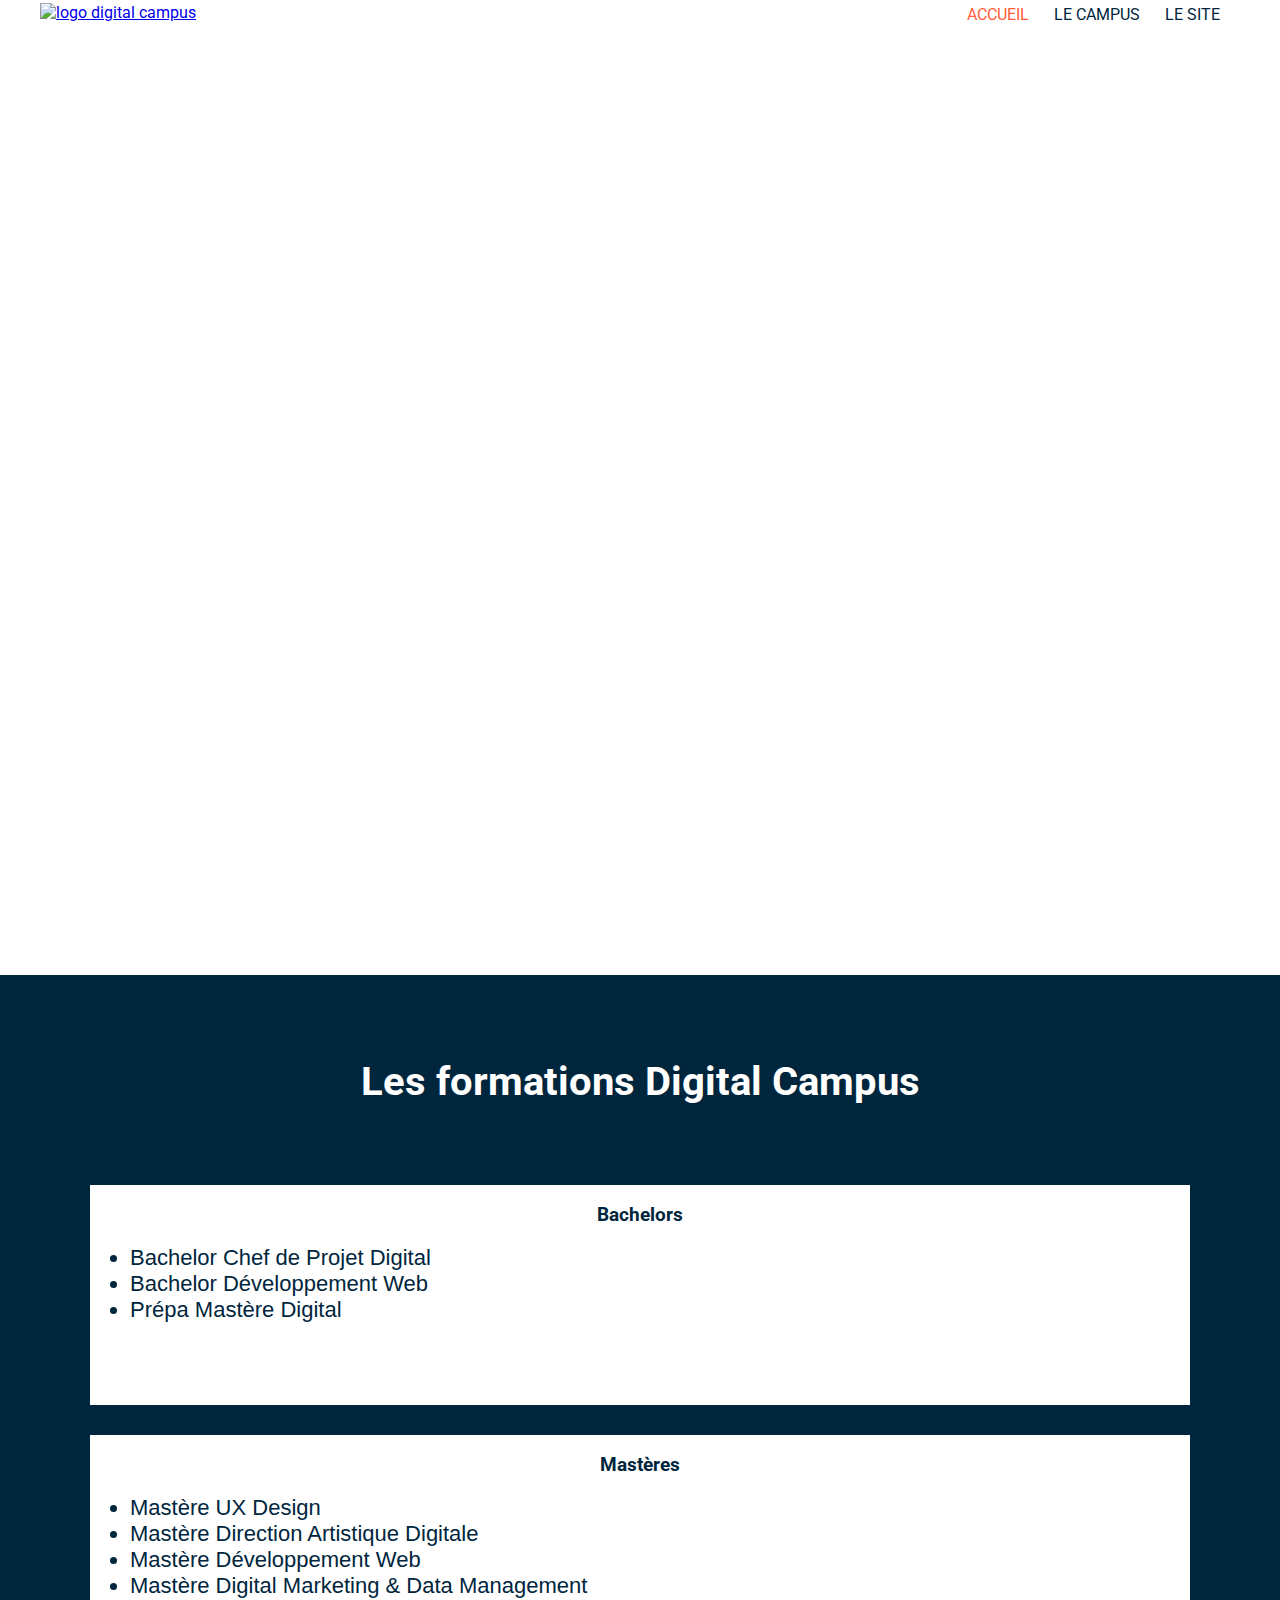
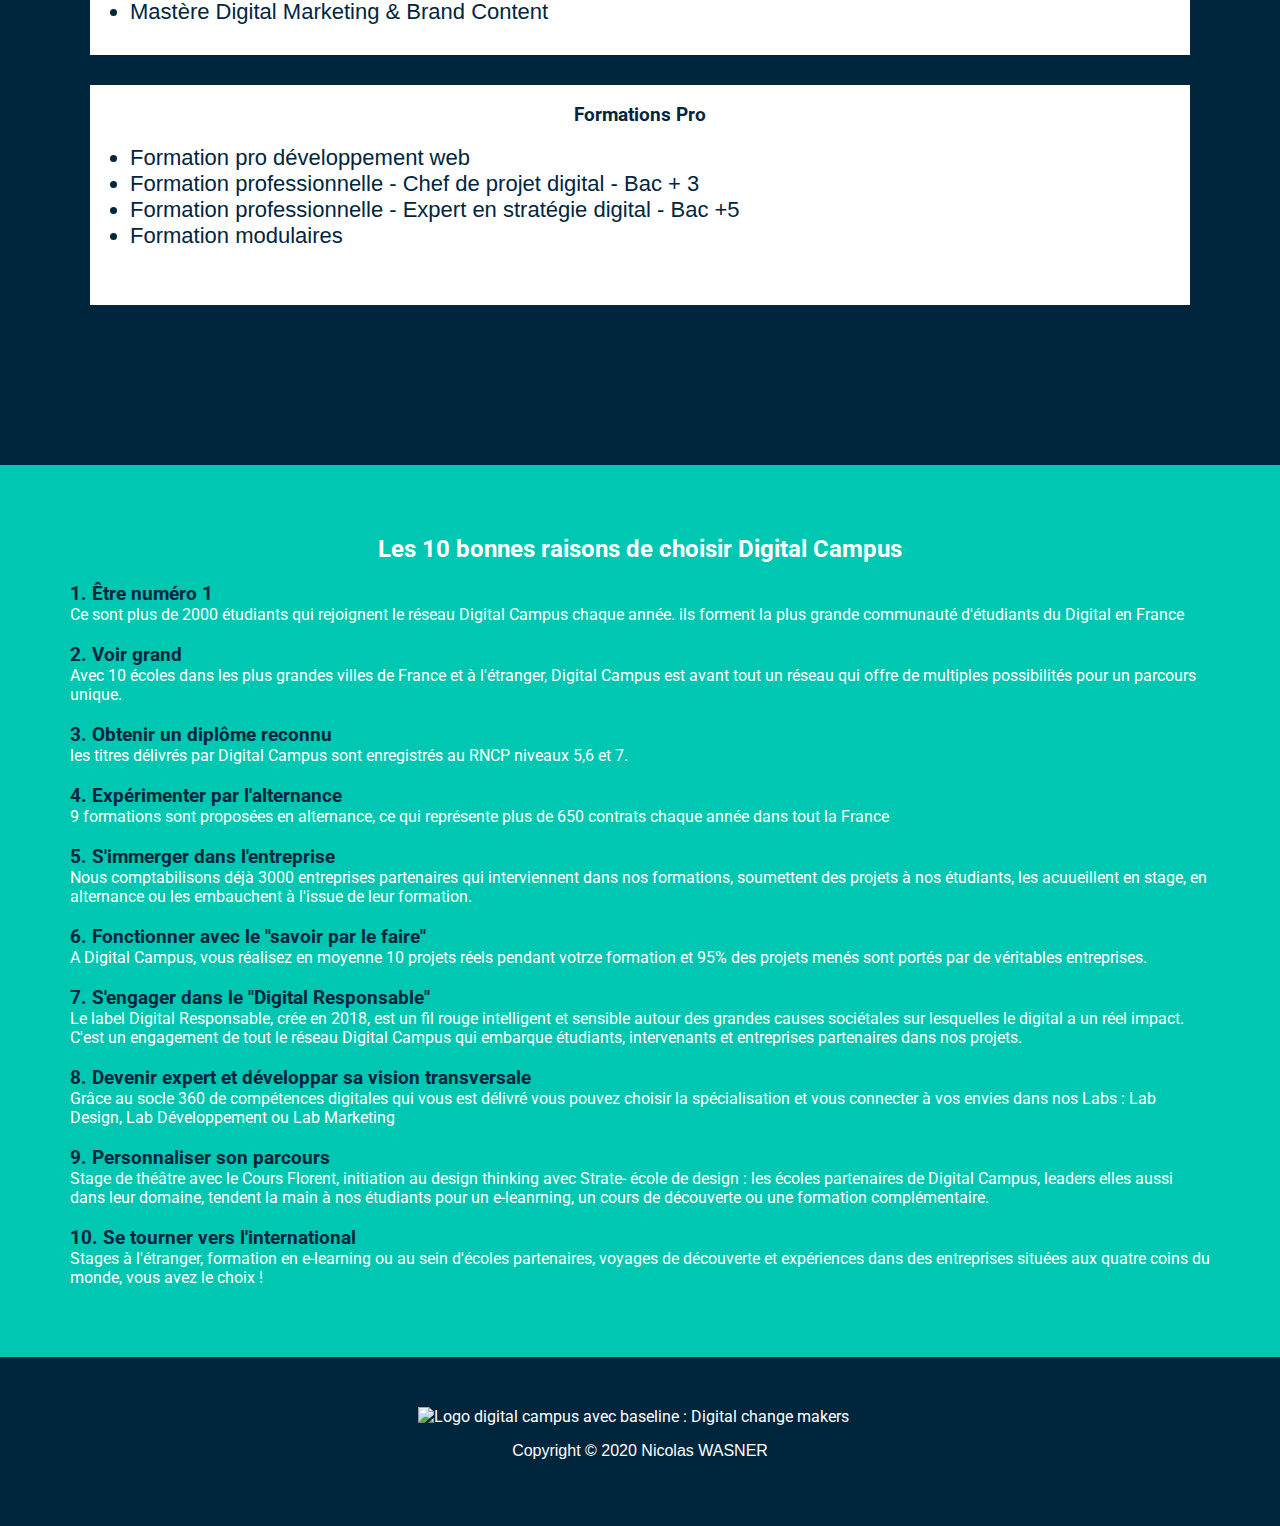
==== index.html @ f4035910 "First Commit" ====
<!DOCTYPE html>
<html lang="fr">
<head>

    <link href="https://fonts.gstatic.com" rel="preconnect">
    <link href="https://fonts.googleapis.com/css2?family=Roboto:ital,wght@0,100;0,300;0,400;0,500;0,700;0,900;1,100;1,300;1,400;1,500;1,700;1,900&display=swap"
          rel="stylesheet">
    <link rel="stylesheet" href="style.css">
    <meta charset="UTF-8">
    <title>Digital Campus Home Page</title>
</head>
<body>
<div class="header">
    <div class="content">
        <a href="index.html"><img src="https://iovisco.fr/public/img/TDSECOURS/logo-digital-campus.png"
                                  alt="logo digital campus" title="Logo de digital campus"></a>
        <div class="header_link">
            <a id="accueil" href="index.html">ACCUEIL</a>
            <a id="campus" href="campus.html">LE CAMPUS</a>
            <a href="https://www.digital-campus.fr/">LE SITE</a>
        </div>
    </div>
</div>
<div class="hp_banner">
    <div class="content">
        <h1>N°1 des écoles du digital</h1>
    </div>
</div>
<div class="formations">
    <div class="content">
        <h2 class="formations_title">Les formations Digital Campus</h2>
        <div class="Conteneur">
            <div class="inner_contener">
                <h3>Bachelors</h3>
                <ul>
                    <li>Bachelor Chef de Projet Digital</li>
                    <li>Bachelor Développement Web</li>
                    <li>Prépa Mastère Digital</li>
                </ul>
            </div>
            <div class="inner_contener">
                <h3>Mastères</h3>
                <ul>
                    <li>Mastère UX Design</li>
                    <li>Mastère Direction Artistique Digitale</li>
                    <li>Mastère Développement Web</li>
                    <li>Mastère Digital Marketing & Data Management</li>
                    <li>Mastère Digital Marketing & Brand Content</li>
                </ul>
            </div>
            <div class="inner_contener">
                <h3>Formations Pro</h3>
                <ul>
                    <li>Formation pro développement web</li>
                    <li>Formation professionnelle - Chef de projet digital - Bac + 3</li>
                    <li>Formation professionnelle - Expert en stratégie digital - Bac +5</li>
                    <li>Formation modulaires</li>
                </ul>
            </div>
        </div>
    </div>
</div>
<div class="top10">
    <div class="content">
        <h2>Les 10 bonnes raisons de choisir Digital Campus</h2>
        <div class="reasons_container">
            <div class="left">
                <div>
                    <h3>1. Être numéro 1</h3>
                    <p>Ce sont plus de 2000 étudiants qui rejoignent le réseau Digital Campus chaque année. ils forment
                        la plus grande communauté d'étudiants du Digital en France</p>
                </div>
                <div>
                    <h3>2. Voir grand</h3>
                    <p>Avec 10 écoles dans les plus grandes villes de France et à l'étranger, Digital Campus est avant
                        tout un réseau qui offre de multiples possibilités pour un parcours unique.</p>
                </div>
                <div>
                    <h3>3. Obtenir un diplôme reconnu</h3>
                    <p>les titres délivrés par Digital Campus sont enregistrés au RNCP niveaux 5,6 et 7.</p>
                </div>
                <div>
                    <h3>4. Expérimenter par l'alternance</h3>
                    <p>9 formations sont proposées en alternance, ce qui représente plus de 650 contrats chaque année
                        dans tout la France</p>
                </div>
                <div>
                    <h3>5. S'immerger dans l'entreprise</h3>
                    <p>Nous comptabilisons déjà 3000 entreprises partenaires qui interviennent dans nos formations,
                        soumettent des projets à nos étudiants, les acuueillent en stage, en alternance ou les
                        embauchent à l'issue de leur formation.</p>
                </div>
                <div>
                    <h3>6. Fonctionner avec le "savoir par le faire"</h3>
                    <p>A Digital Campus, vous réalisez en moyenne 10 projets réels pendant votrze formation et 95% des
                        projets menés sont portés par de véritables entreprises.</p>
                </div>
            </div>
            <div class="right">
                <div>
                    <h3>7. S'engager dans le "Digital Responsable"</h3>
                    <p>Le label Digital Responsable, crée en 2018, est un fil rouge intelligent et sensible autour des
                        grandes causes sociétales sur lesquelles le digital a un réel impact. C'est un engagement de
                        tout le réseau Digital Campus qui embarque étudiants, intervenants et entreprises partenaires
                        dans nos projets.</p>
                </div>
                <div>
                    <h3>8. Devenir expert et développar sa vision transversale</h3>
                    <p>Grâce au socle 360 de compétences digitales qui vous est délivré vous pouvez choisir la
                        spécialisation et vous connecter à vos envies dans nos Labs : Lab Design, Lab Développement ou
                        Lab Marketing</p>
                </div>
                <div>
                    <h3>9. Personnaliser son parcours</h3>
                    <p>Stage de théâtre avec le Cours Florent, initiation au design thinking avec Strate- école de
                        design : les écoles partenaires de Digital Campus, leaders elles aussi dans leur domaine,
                        tendent la main à nos étudiants pour un e-leanrning, un cours de découverte ou une formation
                        complémentaire.</p>
                </div>
                <div>
                    <h3>10. Se tourner vers l'international</h3>
                    <p>Stages à l'étranger, formation en e-learning ou au sein d'écoles partenaires, voyages de
                        découverte et expériences dans des entreprises situées aux quatre coins du monde, vous avez le
                        choix !</p>
                </div>
            </div>
        </div>
    </div>
</div>
<div class="footer">
    <div class="content">
        <img id="footer_hp" src="https://iovisco.fr/public/img/TDSECOURS/logo_dc_footer.png"
             alt="Logo digital campus avec baseline : Digital change makers">
        <p>Copyright &copy; 2020 Nicolas WASNER</p>
    </div>
</div>
</body>
<script src="script/script.js"></script>
</html>
---- style.css ----
body{
    font-family: 'Roboto', sans-serif;
    color: white;
    margin: auto;
}
.content{
    max-width: 1200px;
    margin: auto;
}
.header .content{
    display: flex;
    flex-direction: row;
    justify-content: space-between;
    align-items: center;
}
.header img{
    width: 260px;
}
.header_link a{
    font-family: 'Roboto', bold;
    font-size: 16px;
    text-decoration: none;
    color: #00263E;
    margin-right: 20px;
}
.header_link a:hover{
    color: #FF5C39;
}
.hp_banner{
    background-image: url('https://iovisco.fr/public/img/TDSECOURS/background_hp.jpg');
    background-size: cover;
    background-repeat: no-repeat;
}
.hp_banner{
    font-size: 100px;
    line-height: 150px;
    padding: 116px;
}
.campus_banner{
    font-size: 100px;
    line-height: 150px;
    padding: 116px;
}
.campus_banner{
    background-image: url('https://iovisco.fr/public/img/TDSECOURS/ecole-web-aix.jpg');
    background-size: cover;
    background-repeat: no-repeat;
}
.formations{
    padding:50px;
    background-color:#00263e;
}
.informations{
    padding:50px;
    background-color:#00C7B1;
}
.formations h2{
    color: white;
    text-align:center;
}
.formations_title{
    font-family: Roboto,bold;
    font-size: 40px;
}
.Conteneur{
    margin: 80px 0;
    display:flex;
    justify-content:space-evenly;
}
.Conteneur div{
    color: #00263e;
    width:100%;
    background-color:white;
}
.inner_contener{
    margin: 0 40px;
}
.inner_contener li{
    font-family: Arial;
    font-size: 14px;
    line-height: 26px;
}
.Conteneur h3{
    text-align:center;
}
.content{
    max-width: 1200px;
    margin: auto;
}
.top10{
    padding: 50px;
    background-color: #00C7B1;
}
.reasons_container{
    color: white;
    display: flex;
}
.reasons_container h3{
    margin: 0;
    color: #00263e;
}
.reasons_container p{
    margin: 0;
}
.left div{
    margin-bottom: 20px;
}
.right div{
    margin-bottom: 20px;
}
.top10 h2{
    text-align: center;
    color: white;
}
.right{
    width: 50%;
    margin: 0 20px;
}
.left{
    width: 50%;
    margin: 0 20px;
}

.footer{
    background-image: url("https://iovisco.fr/public/img/TDSECOURS/footer_dc_paris.jpg");
    background-repeat: no-repeat;
    background-size: cover;
}
.footer{
    padding: 50px;
    background-color: #00263E;
}
.footer .content{
    display: flex;
    flex-direction: column;
    justify-content: space-around;
    align-items: center;
}
.footer_button{
    padding: 50px 0 0 0;
    display: flex;
    align-items: center;
    justify-content: space-evenly;
}
.footer_button a{
    font-size: 20px;
    text-decoration: none;
    color: white;
}
.footer_button div{
    margin-right: 50px;
    padding: 10px 50px;
    background-color: #00C7B1;
}
.footer_button div:hover{
    background-color: #FF5C39;
}
.footer p{
    font-family: Arial;
    font-size: 16px;
}

.active{
    color: #FF5C39 !important;
}

#footer_hp{
    width: 445px;
}

#footer_campus{
    padding-bottom: 20px;
    width: 245px;
}

@media screen and (max-width: 1300px) {
    .Conteneur {
        display: flex;
        flex-direction: column;
        justify-content: space-evenly;
    }
    .Conteneur div {
        width: auto;
        padding-bottom: 30px;
        margin-bottom: 30px;
        height: 190px;
    }
    .reasons_container{
        display: block;
    }
    .left{
        width: auto;
    }
    .right{
        width: auto;
    }
    .inner_contener li {
        font-size: 22px;
    }
    .header_link{
        font-size: 22px;
    }
}
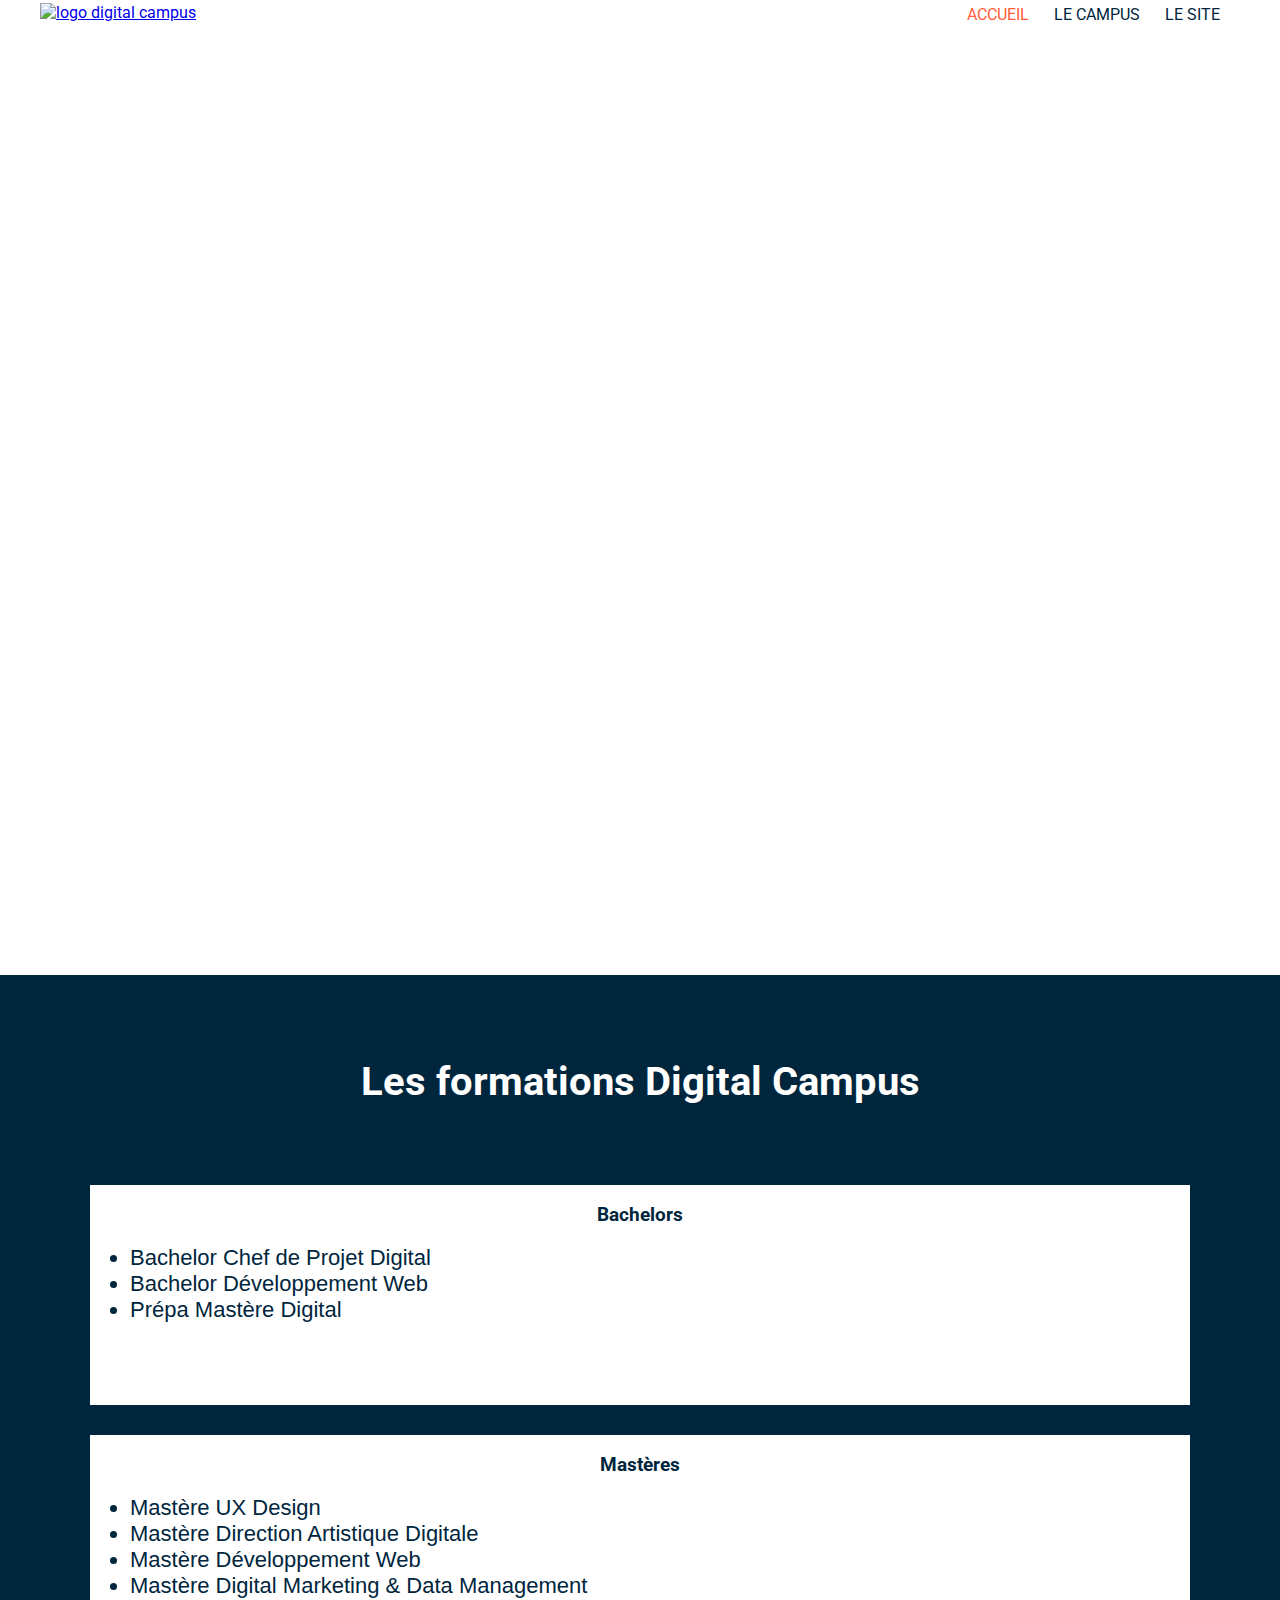
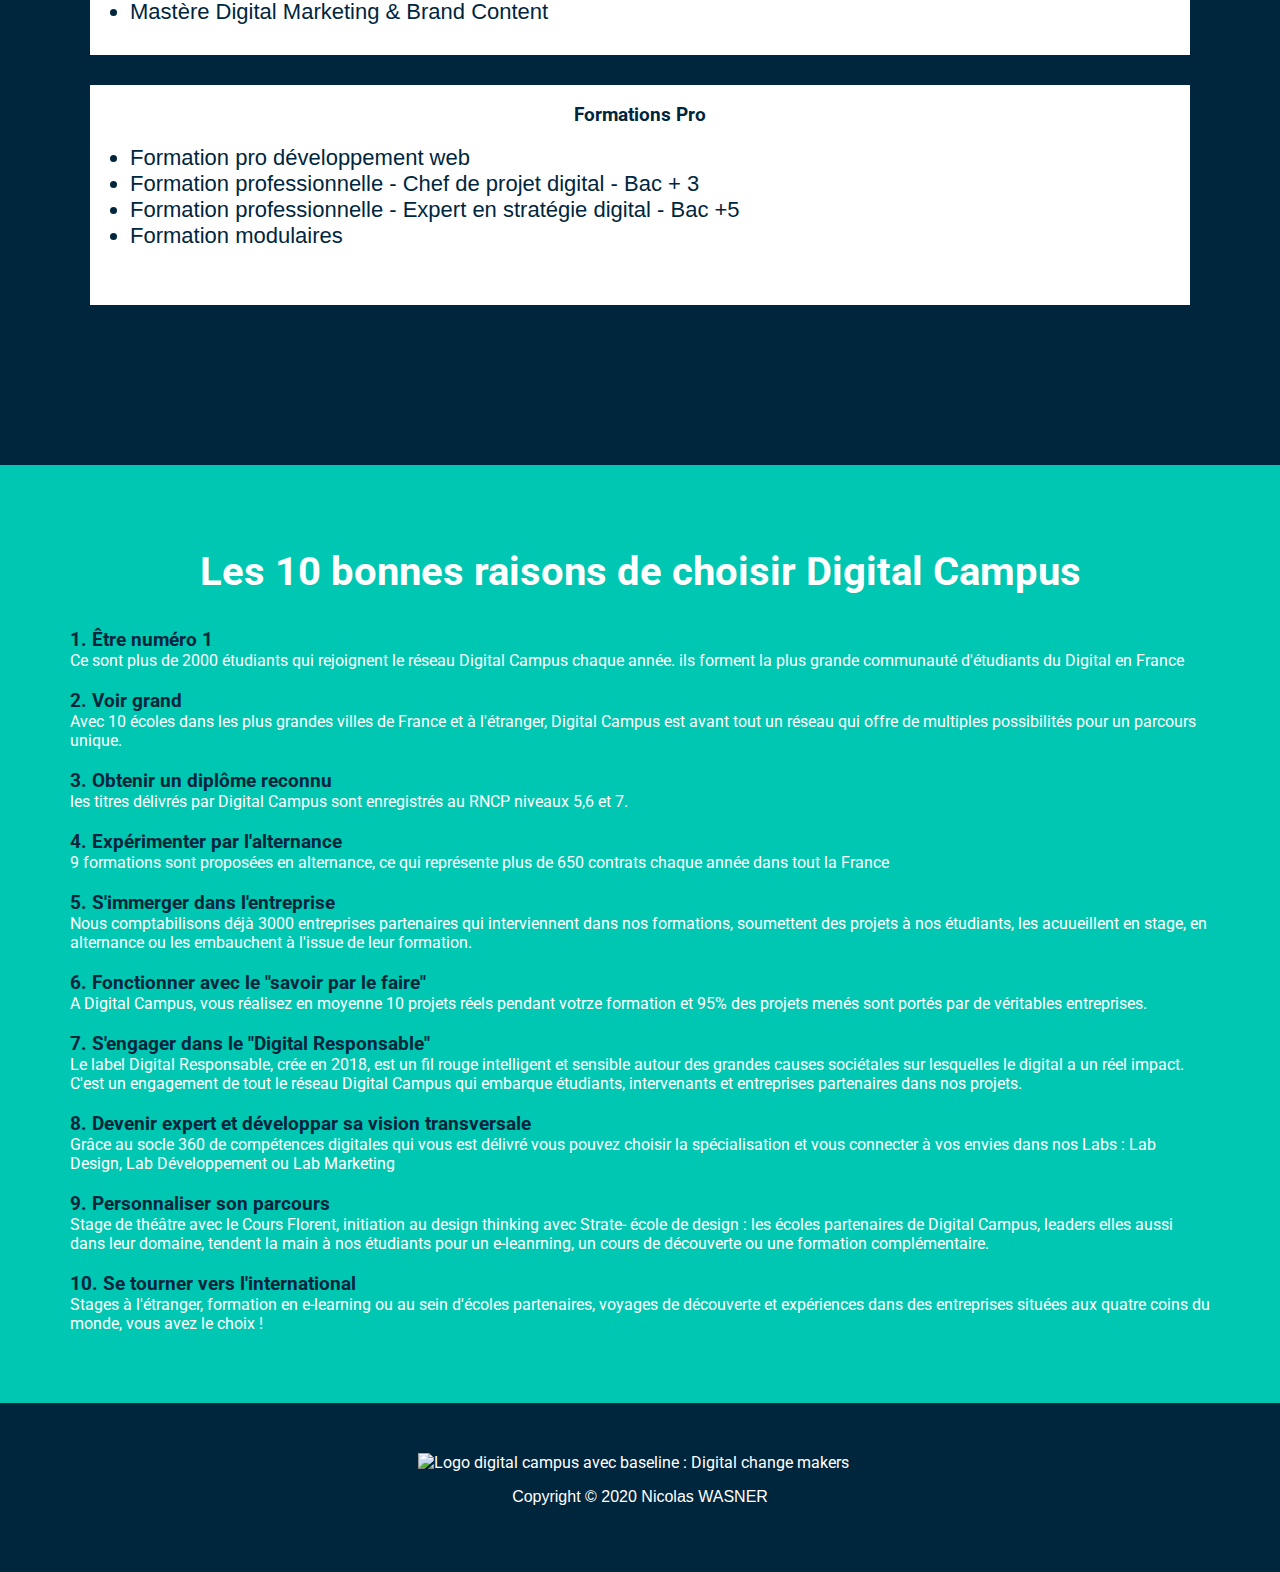
==== commit a5b6f536: "H2 class title add" ====
--- a/index.html
+++ b/index.html
@@ -28,7 +28,7 @@
 </div>
 <div class="formations">
     <div class="content">
-        <h2 class="formations_title">Les formations Digital Campus</h2>
+        <h2 class="title">Les formations Digital Campus</h2>
         <div class="Conteneur">
             <div class="inner_contener">
                 <h3>Bachelors</h3>
@@ -62,7 +62,7 @@
 </div>
 <div class="top10">
     <div class="content">
-        <h2>Les 10 bonnes raisons de choisir Digital Campus</h2>
+        <h2 class="title">Les 10 bonnes raisons de choisir Digital Campus</h2>
         <div class="reasons_container">
             <div class="left">
                 <div>
--- a/style.css
+++ b/style.css
@@ -58,7 +58,7 @@
     color: white;
     text-align:center;
 }
-.formations_title{
+.title{
     font-family: Roboto,bold;
     font-size: 40px;
 }
